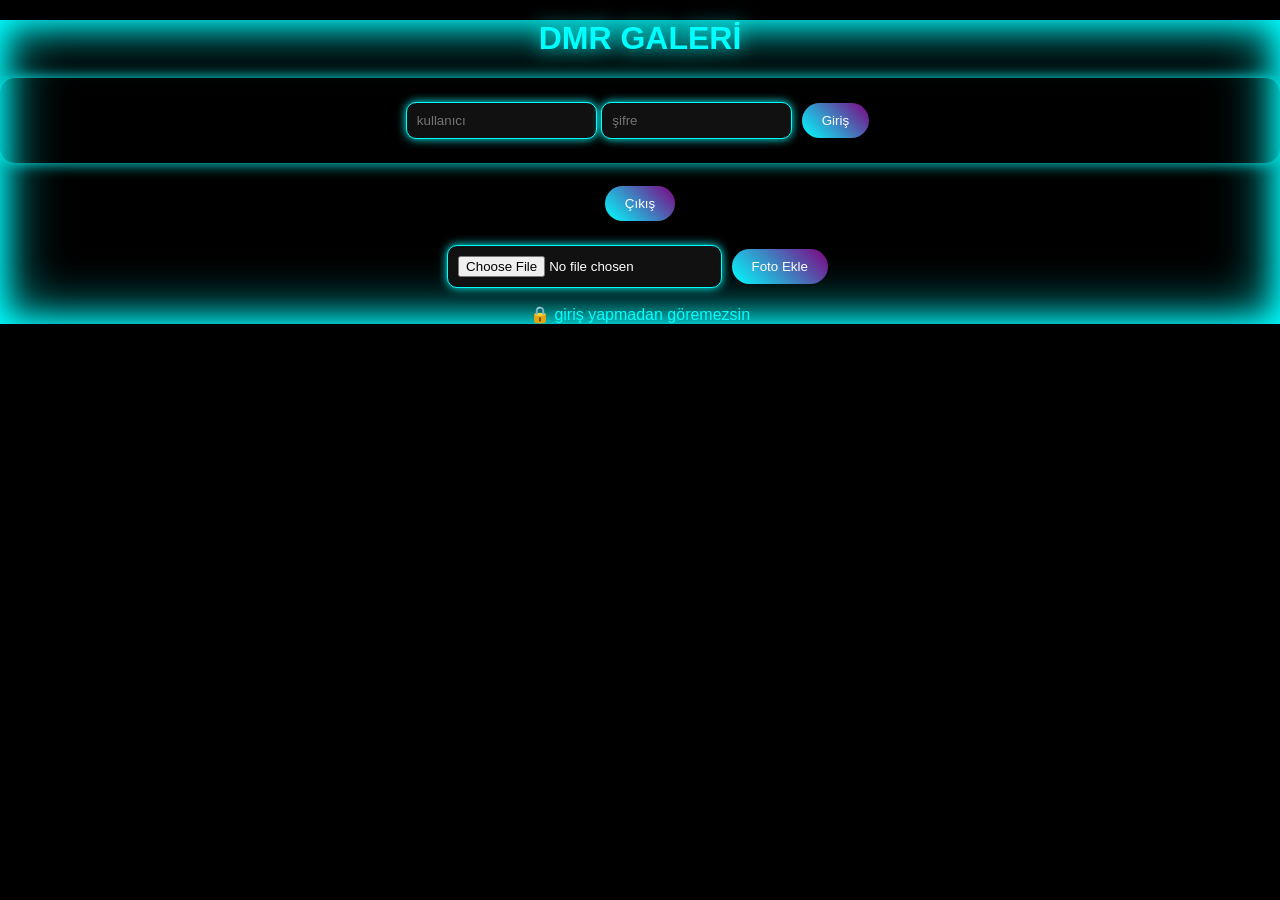
==== index.html @ 2b17d53f "Add files via upload" ====
<!DOCTYPE html>
<html lang="tr">
<head>
<meta charset="UTF-8">
<title>DMR GALERİ</title>

<style>
body{
    background:black;
    color:white;
    font-family:Arial;
    text-align:center;
    margin:0;
    box-shadow: inset 0 0 30px cyan, inset 0 0 60px cyan;
}

h1{
    color:cyan;
    text-shadow:0 0 20px cyan;
    margin-top:20px;
}

#loginBox{
    display:inline-block;
    padding:20px;
    border-radius:15px;
    box-shadow:0 0 15px cyan;
    margin-top:20px;
}

input{
    padding:10px;
    border-radius:10px;
    border:1px solid cyan;
    background:#111;
    color:white;
    box-shadow:0 0 10px cyan;
}

button{
    padding:10px 20px;
    border:none;
    border-radius:20px;
    background:linear-gradient(45deg, cyan, purple);
    color:white;
    cursor:pointer;
    margin:5px;
}

button:hover{
    transform:scale(1.05);
    box-shadow:0 0 15px cyan,0 0 30px purple;
}

.card{
    display:inline-block;
    margin:15px;
    padding:10px;
    border-radius:20px;
    box-shadow:0 0 15px cyan;
}

.card img{
    width:250px;
    border-radius:15px;
    cursor:pointer;
}

#modal{
    display:none;
    position:fixed;
    width:100%;
    height:100%;
    background:rgba(0,0,0,0.9);
    justify-content:center;
    align-items:center;
}

#modal img{
    max-width:80%;
}
</style>
</head>

<body>

<h1>DMR GALERİ</h1>

<div id="loginBox">
<input id="user" placeholder="kullanıcı">
<input id="pass" placeholder="şifre" type="password">
<button onclick="login()">Giriş</button>
</div>

<br>
<button onclick="logout()">Çıkış</button>

<br><br>

<input type="file" id="file">
<button onclick="upload()">Foto Ekle</button>

<div id="galeri"></div>

<div id="modal" onclick="closeModal()">
<img id="bigImg">
</div>

<script>

/* CLOUDINARY */
const cloudName = "dbll1h2zc";
const uploadPreset = "dmr0121";

/* ELEMENT */
const loginBox = document.getElementById("loginBox");

/* STORAGE */
let galeri = JSON.parse(localStorage.getItem("galeri")) || [];

function save(){
    localStorage.setItem("galeri", JSON.stringify(galeri));
}

/* LOGIN CONTROL (SAYFA AÇILINCA) */
if(localStorage.getItem("login")){
    loginBox.style.display = "none";
}else{
    loginBox.style.display = "block";
}

/* LOGIN */
function login(){
    let u = document.getElementById("user").value;
    let p = document.getElementById("pass").value;

    if(u==="halil01dmr" && p==="kral01xd"){
        localStorage.setItem("login", true);
        loginBox.style.display = "none";
        render();
    }else{
        alert("hatalı");
    }
}

/* LOGOUT */
function logout(){
    localStorage.removeItem("login");
    loginBox.style.display = "block";
    render();
}

/* UPLOAD */
async function upload(){

    if(!localStorage.getItem("login")){
        alert("giriş yap");
        return;
    }

    let file = document.getElementById("file").files[0];
    if(!file){
        alert("foto seç");
        return;
    }

    let form = new FormData();
    form.append("file", file);
    form.append("upload_preset", uploadPreset);

    let res = await fetch(`https://api.cloudinary.com/v1_1/${cloudName}/image/upload`,{
        method:"POST",
        body:form
    });

    let data = await res.json();

    if(data.secure_url){
        galeri.push({url:data.secure_url, like:0});
        save();
        render();
    }else{
        alert("yüklenmedi");
        console.log(data);
    }
}

/* RENDER */
function render(){

    let div = document.getElementById("galeri");

    if(!localStorage.getItem("login")){
        div.innerHTML = "<p style='color:cyan'>🔒 giriş yapmadan göremezsin</p>";
        return;
    }

    div.innerHTML="";

    galeri.forEach((g,i)=>{
        div.innerHTML += `
        <div class="card">
            <img src="${g.url}" onclick="openModal('${g.url}')">
            <br>
            ❤️ <span onclick="like(${i})">${g.like}</span>
            <br><br>
            <button onclick="indir('${g.url}')">⬇️</button>
            <button onclick="sil(${i})">🗑️</button>
        </div>
        `;
    });
}

/* LIKE */
function like(i){
    galeri[i].like++;
    save();
    render();
}

/* SİL */
function sil(i){
    galeri.splice(i,1);
    save();
    render();
}

/* İNDİR */
function indir(url){
    window.open(url);
}

/* MODAL */
function openModal(url){
    document.getElementById("modal").style.display="flex";
    document.getElementById("bigImg").src=url;
}

function closeModal(){
    document.getElementById("modal").style.display="none";
}

/* ESC */
document.addEventListener("keydown", e=>{
    if(e.key==="Escape") closeModal();
});

/* BAŞLAT */
render();

</script>

</body>
</html>
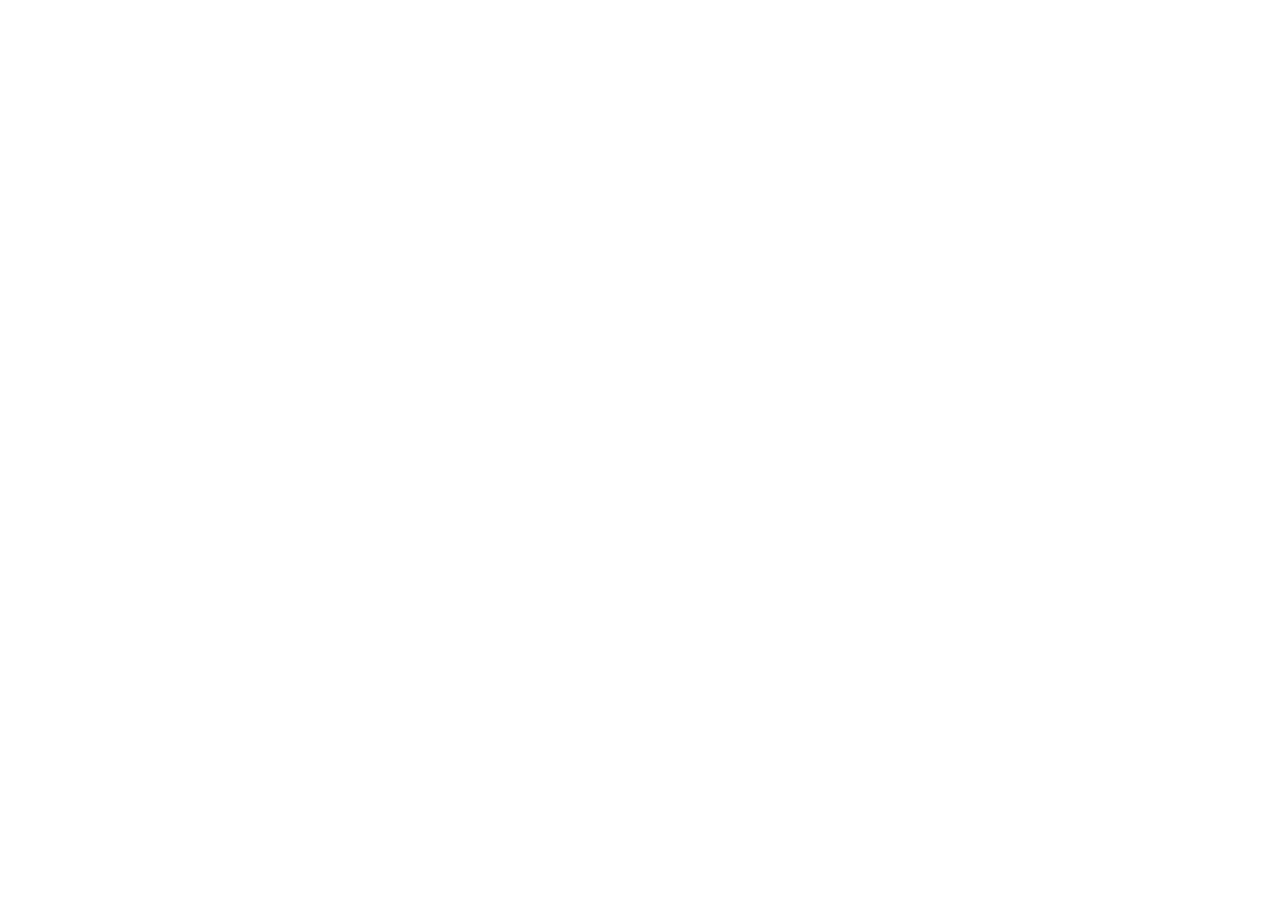
==== commit 945f144c: "Add files via upload" ====
--- a/index.html
+++ b/index.html
@@ -1,254 +1,12 @@
-<!DOCTYPE html>
-<html lang="tr">
-<head>
-<meta charset="UTF-8">
-<title>DMR GALERİ</title>
-
-<style>
-body{
-    background:black;
-    color:white;
-    font-family:Arial;
-    text-align:center;
-    margin:0;
-    box-shadow: inset 0 0 30px cyan, inset 0 0 60px cyan;
-}
-
-h1{
-    color:cyan;
-    text-shadow:0 0 20px cyan;
-    margin-top:20px;
-}
-
-#loginBox{
-    display:inline-block;
-    padding:20px;
-    border-radius:15px;
-    box-shadow:0 0 15px cyan;
-    margin-top:20px;
-}
-
-input{
-    padding:10px;
-    border-radius:10px;
-    border:1px solid cyan;
-    background:#111;
-    color:white;
-    box-shadow:0 0 10px cyan;
-}
-
-button{
-    padding:10px 20px;
-    border:none;
-    border-radius:20px;
-    background:linear-gradient(45deg, cyan, purple);
-    color:white;
-    cursor:pointer;
-    margin:5px;
-}
-
-button:hover{
-    transform:scale(1.05);
-    box-shadow:0 0 15px cyan,0 0 30px purple;
-}
-
-.card{
-    display:inline-block;
-    margin:15px;
-    padding:10px;
-    border-radius:20px;
-    box-shadow:0 0 15px cyan;
-}
-
-.card img{
-    width:250px;
-    border-radius:15px;
-    cursor:pointer;
-}
-
-#modal{
-    display:none;
-    position:fixed;
-    width:100%;
-    height:100%;
-    background:rgba(0,0,0,0.9);
-    justify-content:center;
-    align-items:center;
-}
-
-#modal img{
-    max-width:80%;
-}
-</style>
-</head>
-
-<body>
-
-<h1>DMR GALERİ</h1>
-
-<div id="loginBox">
-<input id="user" placeholder="kullanıcı">
-<input id="pass" placeholder="şifre" type="password">
-<button onclick="login()">Giriş</button>
-</div>
-
-<br>
-<button onclick="logout()">Çıkış</button>
-
-<br><br>
-
-<input type="file" id="file">
-<button onclick="upload()">Foto Ekle</button>
-
-<div id="galeri"></div>
-
-<div id="modal" onclick="closeModal()">
-<img id="bigImg">
-</div>
-
-<script>
-
-/* CLOUDINARY */
-const cloudName = "dbll1h2zc";
-const uploadPreset = "dmr0121";
-
-/* ELEMENT */
-const loginBox = document.getElementById("loginBox");
-
-/* STORAGE */
-let galeri = JSON.parse(localStorage.getItem("galeri")) || [];
-
-function save(){
-    localStorage.setItem("galeri", JSON.stringify(galeri));
-}
-
-/* LOGIN CONTROL (SAYFA AÇILINCA) */
-if(localStorage.getItem("login")){
-    loginBox.style.display = "none";
-}else{
-    loginBox.style.display = "block";
-}
-
-/* LOGIN */
-function login(){
-    let u = document.getElementById("user").value;
-    let p = document.getElementById("pass").value;
-
-    if(u==="halil01dmr" && p==="kral01xd"){
-        localStorage.setItem("login", true);
-        loginBox.style.display = "none";
-        render();
-    }else{
-        alert("hatalı");
-    }
-}
-
-/* LOGOUT */
-function logout(){
-    localStorage.removeItem("login");
-    loginBox.style.display = "block";
-    render();
-}
-
-/* UPLOAD */
-async function upload(){
-
-    if(!localStorage.getItem("login")){
-        alert("giriş yap");
-        return;
-    }
-
-    let file = document.getElementById("file").files[0];
-    if(!file){
-        alert("foto seç");
-        return;
-    }
-
-    let form = new FormData();
-    form.append("file", file);
-    form.append("upload_preset", uploadPreset);
-
-    let res = await fetch(`https://api.cloudinary.com/v1_1/${cloudName}/image/upload`,{
-        method:"POST",
-        body:form
-    });
-
-    let data = await res.json();
-
-    if(data.secure_url){
-        galeri.push({url:data.secure_url, like:0});
-        save();
-        render();
-    }else{
-        alert("yüklenmedi");
-        console.log(data);
-    }
-}
-
-/* RENDER */
-function render(){
-
-    let div = document.getElementById("galeri");
-
-    if(!localStorage.getItem("login")){
-        div.innerHTML = "<p style='color:cyan'>🔒 giriş yapmadan göremezsin</p>";
-        return;
-    }
-
-    div.innerHTML="";
-
-    galeri.forEach((g,i)=>{
-        div.innerHTML += `
-        <div class="card">
-            <img src="${g.url}" onclick="openModal('${g.url}')">
-            <br>
-            ❤️ <span onclick="like(${i})">${g.like}</span>
-            <br><br>
-            <button onclick="indir('${g.url}')">⬇️</button>
-            <button onclick="sil(${i})">🗑️</button>
-        </div>
-        `;
-    });
-}
-
-/* LIKE */
-function like(i){
-    galeri[i].like++;
-    save();
-    render();
-}
-
-/* SİL */
-function sil(i){
-    galeri.splice(i,1);
-    save();
-    render();
-}
-
-/* İNDİR */
-function indir(url){
-    window.open(url);
-}
-
-/* MODAL */
-function openModal(url){
-    document.getElementById("modal").style.display="flex";
-    document.getElementById("bigImg").src=url;
-}
-
-function closeModal(){
-    document.getElementById("modal").style.display="none";
-}
-
-/* ESC */
-document.addEventListener("keydown", e=>{
-    if(e.key==="Escape") closeModal();
-});
-
-/* BAŞLAT */
-render();
-
-</script>
-
-</body>
-</html>+<!doctype html>
+<html lang="en">
+  <head>
+    <meta charset="UTF-8" />
+    <meta name="viewport" content="width=device-width, initial-scale=1.0" />
+    <title>halil01dmr - Fotoğraf Galerisi</title>
+  </head>
+  <body>
+    <div id="root"></div>
+    <script type="module" src="/src/main.tsx"></script>
+  </body>
+</html>
